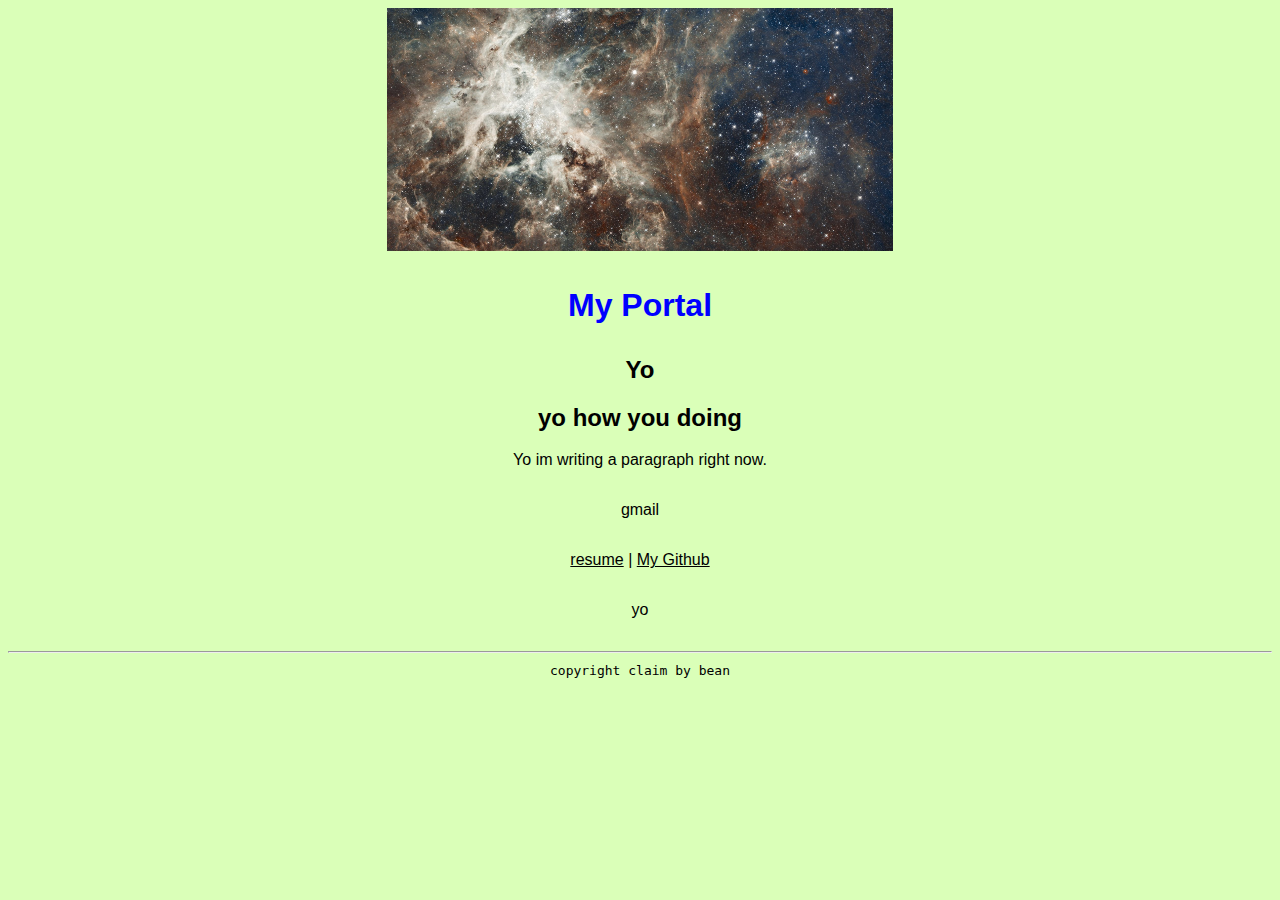
==== assignment.html @ 72d8e36f "Update assignment.html" ====
<!DOCTYPE html>
<html>
<head>
    <link rel="stylesheet" href="css/style.css">
<title>Mobeen's portfolio</title>
</head>
<body>
<img src="images/iict pic.jpg" alt="my photo">
<h1>My Portal</h1>
<h2>Yo<h2>
<h2>yo how you doing</h2>
<p>Yo im writing a paragraph right now.</p>

<p><a href="https://www.google.com/intl/en-GB/gmail/about/" style="text-decoration: none;" target="_blank">gmail</a></p>
<p><a href="resume.html">resume</a> | 
   <a href="https://github.com/i220795mobeenhasan">My Github</a></p>
   
<p>yo</p>
</body>






<footer>

    <hr>
    <code>copyright claim by bean</code>


</footer>

</html>
---- css/style.css ----
body{
    background-color: rgb(218, 255, 184);
    color: black;
    font-family: Arial, Helvetica, sans-serif;
    text-align: center;

}

h1{
    color: blue;
    margin-top: 2rem;
    margin-bottom: 2rem;
}

a{
  color: rgb(0, 0, 0);  
}
a:hover{
    color: rgb(255, 127, 127);

}
p{
    margin-bottom: 2rem;

}
img{
    width: 40%;
    height: 40%;

}
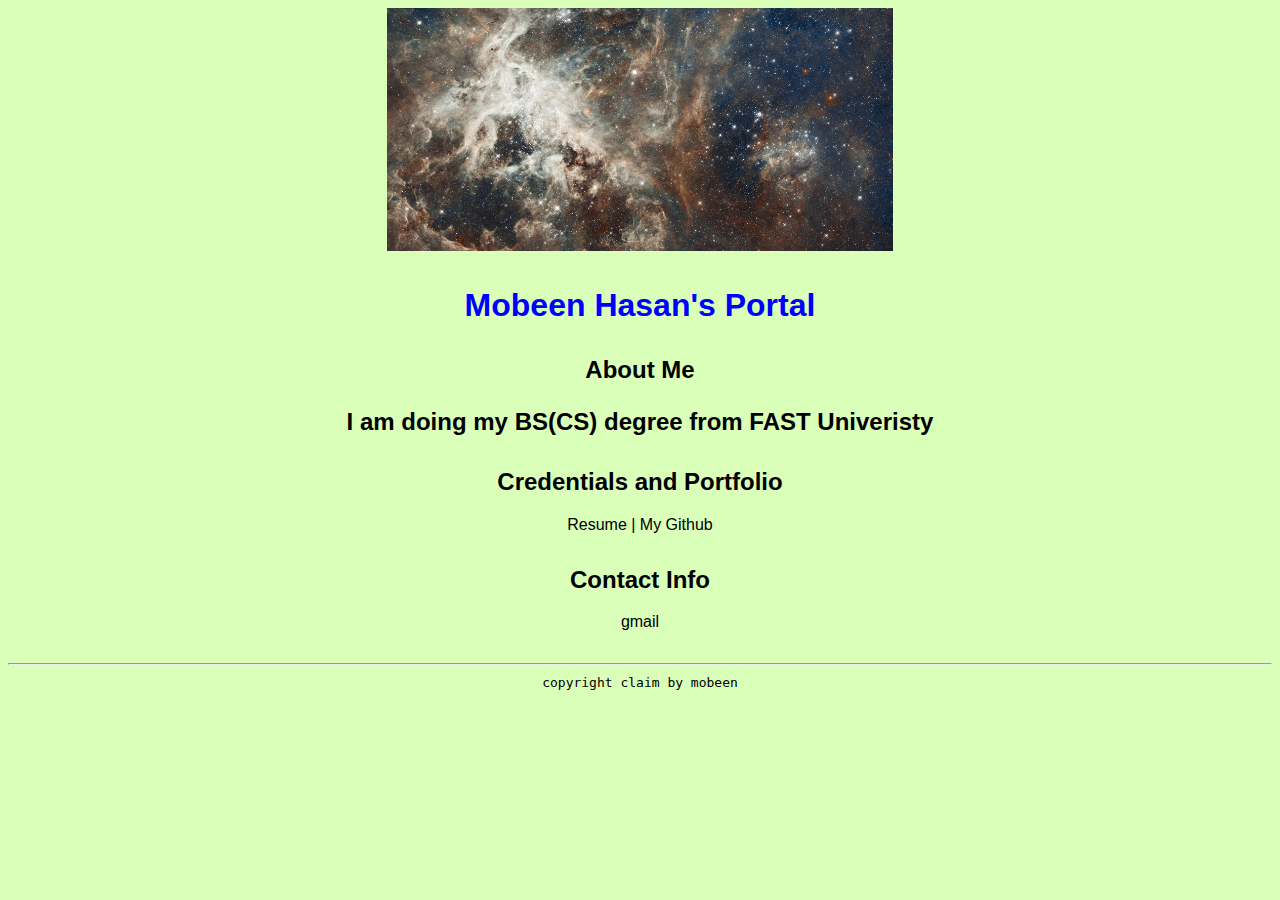
==== commit 43d13135: "Update assignment.html" ====
--- a/assignment.html
+++ b/assignment.html
@@ -2,31 +2,39 @@
 <html>
 <head>
     <link rel="stylesheet" href="css/style.css">
+    <meta name="viewpoint"Content="width=device-width,initial-scale=1, shrink-to-fit=no">
+    <meta name="name"Content="Mobeen Hasan's Portal">
+    <meta name="robot" content="noindex, nofollow">
 <title>Mobeen's portfolio</title>
 </head>
 <body>
-<img src="images/iict pic.jpg" alt="my photo">
-<h1>My Portal</h1>
-<h2>Yo<h2>
-<h2>yo how you doing</h2>
-<p>Yo im writing a paragraph right now.</p>
+<img src="images/iict pic.jpg" alt="photo of galaxy" width="60%" height="40%">
 
+<h1>Mobeen Hasan's Portal</h1>
+
+
+<h2>About Me<h2>
+<p>I am doing my BS(CS) degree from FAST Univeristy</p>
+
+
+<h2>Credentials and Portfolio</h2>
+<p><a href="resume.html" style="text-decoration: none;" target="_blank">Resume</a> | 
+    <a href="https://github.com/i220795mobeenhasan" style="text-decoration: none;" target="_blank">My Github</a></p>
+
+
+<h2>Contact Info</h2>
 <p><a href="https://www.google.com/intl/en-GB/gmail/about/" style="text-decoration: none;" target="_blank">gmail</a></p>
-<p><a href="resume.html">resume</a> | 
-   <a href="https://github.com/i220795mobeenhasan">My Github</a></p>
-   
-<p>yo</p>
-</body>
 
 
 
+</body>
 
 
 
 <footer>
 
     <hr>
-    <code>copyright claim by bean</code>
+    <code>copyright claim by mobeen</code>
 
 
 </footer>
